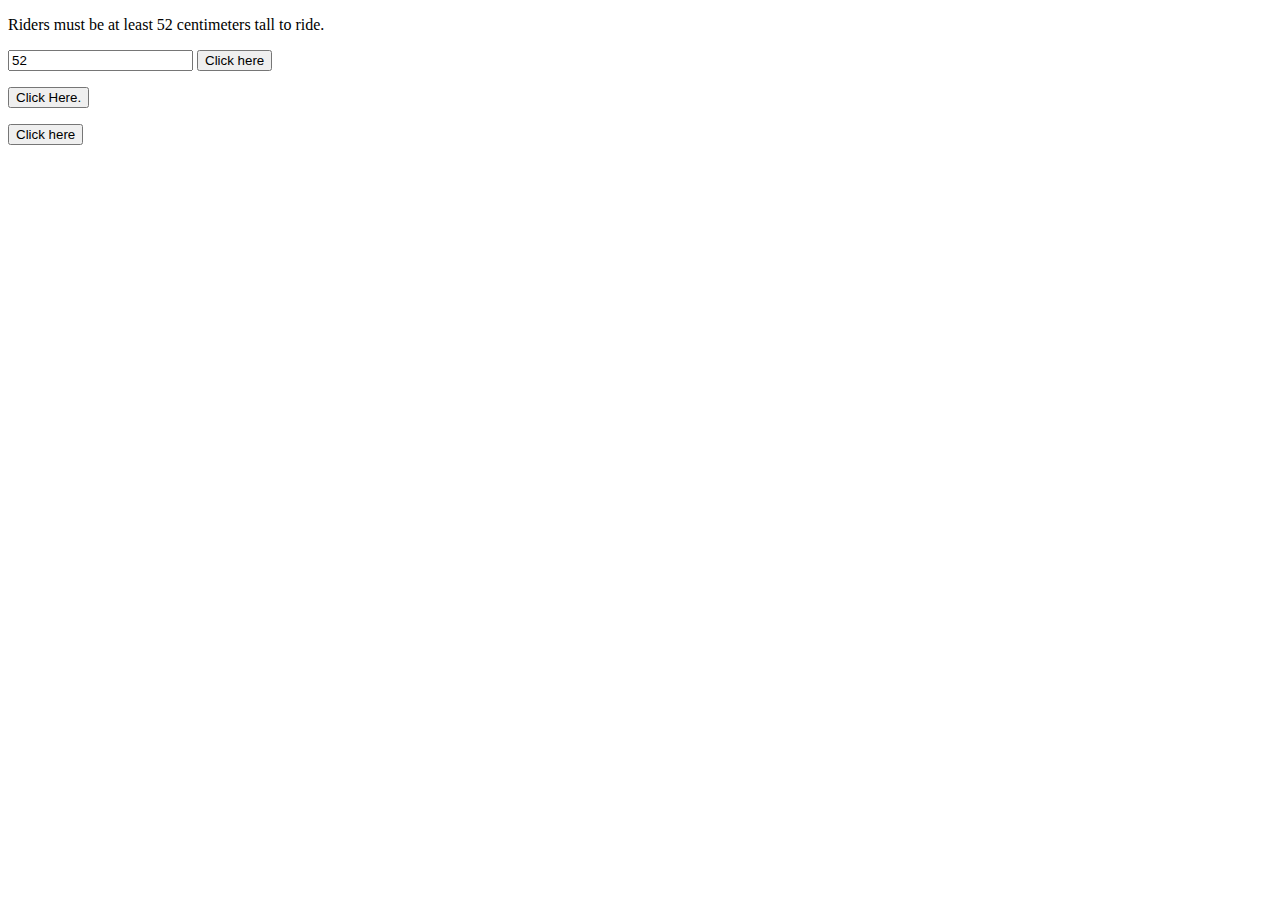
==== Project6_ternary__operators_constructors/index.html @ bf704fb9 "js assignments" ====
<!DOCTYPE html>
<html>
    <head>
        <script src="./JS/main.js"></script>
    </head>

    <body>
        <p>Riders must be at least 52 centimeters tall to ride.</p>
        <input id="Height" value="52" />
        <button onclick="Ride_Function()">Click here</button>
        <p id="Ride"></p>

        <button onclick="myFunction()">Click Here.</button>
        <p id="Keywords_and_Constructors"></p>

        <button onclick="myFamily()">Click here</button>
        <p id="New_and_This"></p>
    </body>
</html>
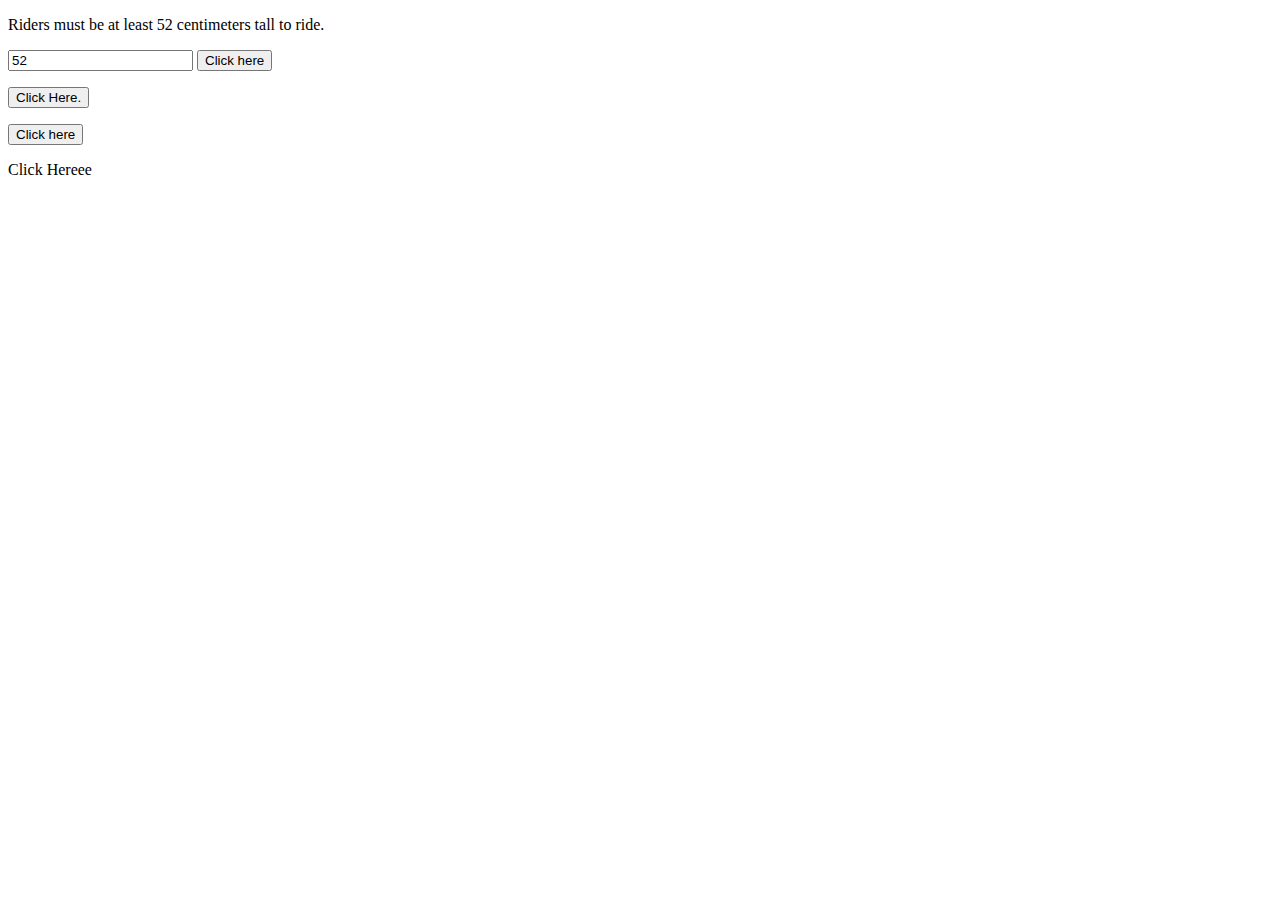
==== commit df455a92: "ternary operations" ====
--- a/Project6_ternary__operators_constructors/index.html
+++ b/Project6_ternary__operators_constructors/index.html
@@ -15,5 +15,7 @@
 
         <button onclick="myFamily()">Click here</button>
         <p id="New_and_This"></p>
+
+        <p id="Nested_Function" onclick="count_Fxn()">Click Hereee</p>
     </body>
 </html>